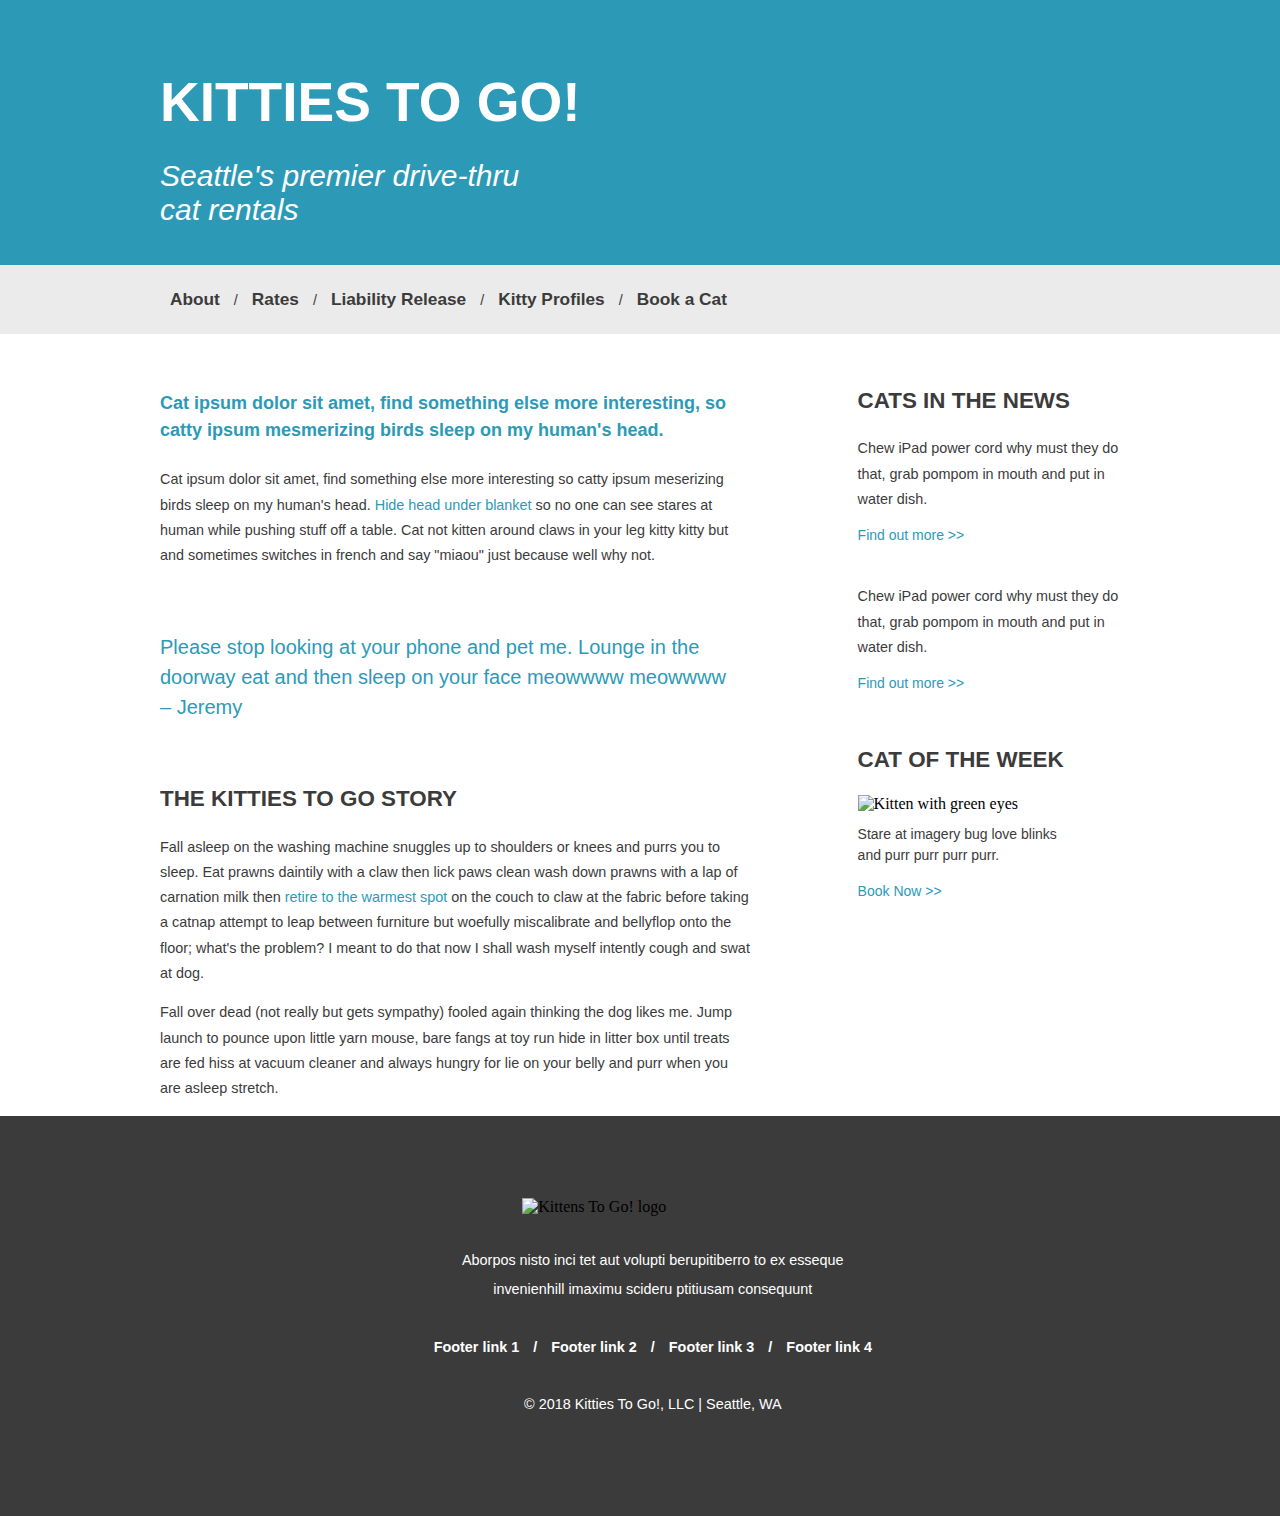
==== index.html @ 9464c180 "Added index page and rates page" ====
<!DOCTYPE html>
<html lang="en" dir="ltr">
  <head>
    <meta charset="utf-8">
    <title>Kitties To Go!</title>
    <link rel="stylesheet" type="text/css" href="styles.css">
  </head>
  <body>
    <header>
        <h1>Kitties To Go!</h1>
        <h2>Seattle's premier drive-thru<br> cat rentals</h2>
    </header>
    <nav class="main-nav">
      <p>
       <a href="index.html">About</a> /
       <a href="rates.html">Rates</a> /
       <a href="#">Liability Release</a> /
       <a href="#">Kitty Profiles</a> /
       <a href="#">Book a Cat</a>
     </p>
    </nav>
    <section class="main-content">
    <article>
      <h4>Cat ipsum dolor sit amet, find something else more interesting, so catty ipsum mesmerizing birds sleep on my human's head.</h4>
      <p>Cat ipsum dolor sit amet, find something else more interesting so catty ipsum meserizing birds sleep on my human's head. <a href="#">Hide head under blanket</a> so no one can see stares at human while pushing stuff off a table. Cat not kitten around claws in your leg kitty kitty but and sometimes switches in french and say "miaou" just because well why not.</p>
      <blockquote>Please stop looking at your phone and pet me. Lounge in the doorway eat and then sleep on your face meowwww meowwww<br> – Jeremy</blockquote>
    </article>
    <article>
      <h3>The Kitties To Go Story</h3>
      <p>Fall asleep on the washing machine snuggles up to shoulders or knees and purrs you to sleep. Eat prawns daintily with a claw then lick paws clean wash down prawns with a lap of carnation milk then <a href="#">retire to the warmest spot</a> on the couch to claw at the fabric before taking a catnap attempt to leap between furniture but woefully miscalibrate and bellyflop onto the floor; what's the problem? I meant to do that now I shall wash myself intently cough and swat at dog.</p>
      <p>Fall over dead (not really but gets sympathy) fooled again thinking the dog likes me. Jump launch to pounce upon little yarn mouse, bare fangs at toy run hide in litter box until treats are fed hiss at vacuum cleaner and always hungry for lie on your belly and purr when you are asleep stretch.</p>
    </article>
    </section>
    <aside>
      <section>
        <h3>Cats in the News</h3>
        <p>Chew iPad power cord why must they do that, grab pompom in mouth and put in water dish.</p>
        <a href="#">Find out more >></a>
        <p class="news-item">Chew iPad power cord why must they do that, grab pompom in mouth and put in water dish.</p>
        <a href="#">Find out more >></a>
      </section>
      <section>
        <h3>Cat of the Week</h3>
        <figure>
          <img src="https://raw.githubusercontent.com/UWFront-End-Cert/starters/master/lesson04-mock3-sidebar-cat.jpg" alt="Kitten with green eyes">
          <figcaption>Stare at imagery bug love blinks and purr purr purr purr.</figcaption>
        </figure>
        <a href="#">Book Now >></a>
      </section>
    </aside>
    <footer>
      <img src="https://raw.githubusercontent.com/UWFront-End-Cert/starters/master/lesson04-mock5-cat-logo.png" alt="Kittens To Go! logo">
      <p>Aborpos nisto inci tet aut volupti berupitiberro to ex esseque invenienhill imaximu scideru ptitiusam consequunt</p>
      <nav class="footer-nav">
        <p>
        <a href="https://media.giphy.com/media/JIX9t2j0ZTN9S/giphy.gif" target="_blank">Footer link 1</a> /
        <a href="https://media.giphy.com/media/uzglgIsyY1Cgg/giphy.gif" target="_blank">Footer link 2</a> /
        <a href="https://media.giphy.com/media/11fucLQCTOdvBS/giphy.gif" target="_blank">Footer link 3</a> /
        <a href="https://media.giphy.com/media/vhsNmFjuN4WDS/giphy.gif" target="_blank">Footer link 4</a>
        </p>
      </nav>
      <p>&copy; 2018 Kitties To Go!, LLC | Seattle, WA</p>
    </footer>
  </body>
</html>
---- styles.css ----
* {
  box-sizing: border-box;
}

body {
  margin: 0;
}

h1 {
  color: white;
  text-transform: uppercase;
  font-family: Helvetica, Arial, sans-serif;
  font-size: 55px;
  margin:0;
  padding: 5rem 0 0 10rem;
  margin-top: -10px;
}

h2 {
  color: white;
  font-family: Arial, sans-serif;
  font-size: 30px;
  font-style: italic;
  font-weight: lighter;
  margin-left: 10rem;
}

h3 {
  text-transform: uppercase;
  font-family: Helvetica, Arial, sans-serif;
  color: #3b3b3b;
  font-size: 1.4rem;
}

h4 {
  color: #2C9AB7;
  font-size: 18px;
  font-family: Helvetica, Arial, sans-serif;
  font-weight: 600;
  line-height: 1.5;
}

header {
  height: 275px;
  background-color: #2C9AB7;
  width: 102%;
}

.main-nav {
    background-color: #ebebeb;
    padding: 0.3rem 10rem;
    width: 102%;
}

.main-nav a {
  color: #3b3b3b;
  text-decoration: none;
  font-family: Helvetica, Arial, sans-serif;
  font-weight: bolder;
  padding: 0px 10px;
  font-size: 1.08rem;
}

.main-nav p {
  color: #3b3b3b;
  font-family: Helvetica, Arial, sans-serif;
}

p {
  color: #3b3b3b;
  font-family: "Open Sans", Arial, sans-serif;
  font-size: 0.9rem;
  line-height: 1.75;
}

a {
  color: #2C9AB7;
  text-decoration: none;
  font-family: "Open Sans", Arial, sans-serif;
}

.main-content {
  padding: 2rem 1rem 0 10rem;
  width: 60%;
  float: left;
}

blockquote {
  color: #2C9AB7;
  line-height: 1.5em;
  font-family: "Open Sans", Arial, sans-serif;
  font-weight: light;
  margin: 4rem 0;
  font-size: 20px;
}

aside {
  float: right;
  width: 38%;
  padding: 2rem 10rem 3.5rem 4rem;
}

footer {
  clear: both;
  background-color: #3b3b3b;
  width: 102%;
  height: 25rem;
  display: flex;
  flex-direction: column;
  justify-content: center;
  align-items: center;
  padding-bottom: 2rem;
}

figcaption {
  color: #3b3b3b;
  font-family: "Open Sans", Arial, sans-serif;
  font-size: 14px;
  line-height: 1.5;
}

figure {
  margin-left: 0;
}

aside img {
  max-width: 100%;
  margin-bottom: 0.7rem;
}

footer img {
  display: block;
  width: 20%;
  margin-bottom: 1rem;
  margin-top: 2rem;
}

footer p {
  color: white;
  width: 30%;
  text-align: center;
  line-height: 2;
}

footer a {
  color: white;
  padding: 0px 10px;
}

.footer-nav p {
  width: 100%;
  font-weight: bolder;
}

aside section {
  padding-bottom: 2rem;
}

aside a {
  font-size: 14px;
}

.news-item {
  margin-top: 40px;
}

.price {
  margin-bottom: 4rem;
  color: #3b3b3b;
  font-family: "Open Sans", Arial, sans-serif;
  font-size: 1rem;
  font-weight: bold;

}
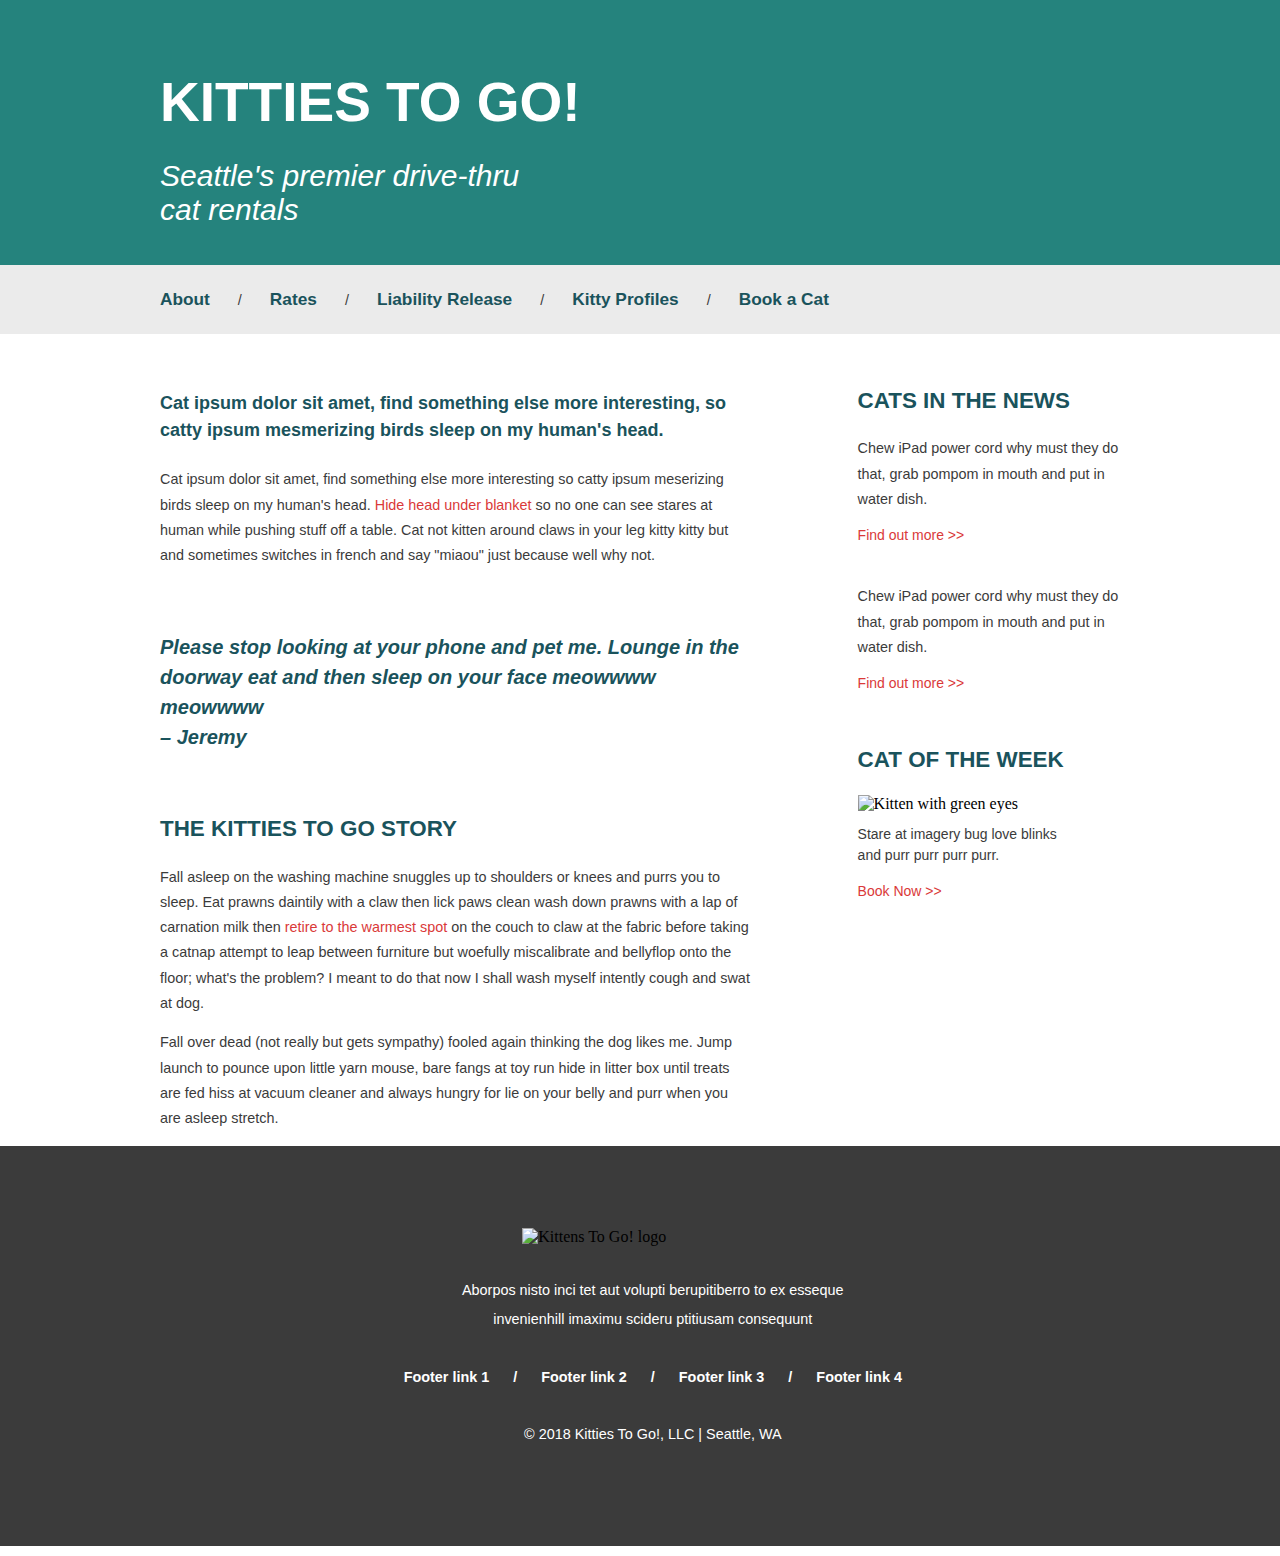
==== commit 06cd8038: "added accessible features" ====
--- a/index.html
+++ b/index.html
@@ -3,10 +3,11 @@
   <head>
     <meta charset="utf-8">
     <title>Kitties To Go!</title>
-    <link rel="stylesheet" type="text/css" href="styles.css">
+    <link rel="stylesheet" type="text/css" href="styles/styles.css">
   </head>
   <body>
     <header>
+        <a href="#begin-content" class="skip-link">Skip to content</a>
         <h1>Kitties To Go!</h1>
         <h2>Seattle's premier drive-thru<br> cat rentals</h2>
     </header>
@@ -19,7 +20,7 @@
        <a href="#">Book a Cat</a>
      </p>
     </nav>
-    <section class="main-content">
+    <section class="main-content" id="#begin-content">
     <article>
       <h4>Cat ipsum dolor sit amet, find something else more interesting, so catty ipsum mesmerizing birds sleep on my human's head.</h4>
       <p>Cat ipsum dolor sit amet, find something else more interesting so catty ipsum meserizing birds sleep on my human's head. <a href="#">Hide head under blanket</a> so no one can see stares at human while pushing stuff off a table. Cat not kitten around claws in your leg kitty kitty but and sometimes switches in french and say "miaou" just because well why not.</p>
--- a/styles/styles.css
+++ b/styles/styles.css
@@ -0,0 +1,192 @@
+* {
+  box-sizing: border-box;
+}
+
+body {
+  margin: 0;
+}
+
+h1 {
+  color: white;
+  text-transform: uppercase;
+  font-family: Helvetica, Arial, sans-serif;
+  font-size: 55px;
+  margin:0;
+  padding: 5rem 0 0 10rem;
+  margin-top: -10px;
+}
+
+h2 {
+  color: white;
+  font-family: Arial, sans-serif;
+  font-size: 30px;
+  font-style: italic;
+  font-weight: lighter;
+  margin-left: 10rem;
+}
+
+h3 {
+  text-transform: uppercase;
+  font-family: Helvetica, Arial, sans-serif;
+  color: #1A535C;
+  font-size: 1.4rem;
+}
+
+h4 {
+  color: #1A535C;
+  font-size: 18px;
+  font-family: Helvetica, Arial, sans-serif;
+  font-weight: 600;
+  line-height: 1.5;
+}
+
+header {
+  height: 275px;
+  background-color: #25837D;
+  width: 102%;
+}
+
+.main-nav {
+    background-color: #ebebeb;
+    padding: 0.3rem 10rem;
+    width: 102%;
+}
+
+.main-nav a {
+  color: #1A535C;
+  text-decoration: none;
+  font-family: Helvetica, Arial, sans-serif;
+  font-weight: bolder;
+  padding: 1rem;
+  margin: 0 0.5rem;
+  font-size: 1.08rem;
+}
+
+.main-nav a:first-child {
+    margin-left: 0px;
+    padding-left: 0px;
+}
+
+.main-nav p {
+  color: #3b3b3b;
+  font-family: Helvetica, Arial, sans-serif;
+}
+
+p {
+  color: #3b3b3b;
+  font-family: "Open Sans", Arial, sans-serif;
+  font-size: 0.9rem;
+  line-height: 1.75;
+}
+
+a {
+  color: #DA3939;
+  text-decoration: none;
+  font-family: "Open Sans", Arial, sans-serif;
+}
+
+.main-content {
+  padding: 2rem 1rem 0 10rem;
+  width: 60%;
+  float: left;
+}
+
+blockquote {
+  color: #1A535C;
+  line-height: 1.5em;
+  font-family: "Open Sans", Arial, sans-serif;
+  margin: 4rem 0;
+  font-size: 20px;
+  font-weight: bold;
+  font-style: italic;
+}
+
+aside {
+  float: right;
+  width: 38%;
+  padding: 2rem 10rem 3.5rem 4rem;
+}
+
+footer {
+  clear: both;
+  background-color: #3b3b3b;
+  width: 102%;
+  height: 25rem;
+  display: flex;
+  flex-direction: column;
+  justify-content: center;
+  align-items: center;
+  padding-bottom: 2rem;
+}
+
+figcaption {
+  color: #3b3b3b;
+  font-family: "Open Sans", Arial, sans-serif;
+  font-size: 14px;
+  line-height: 1.5;
+}
+
+figure {
+  margin-left: 0;
+}
+
+aside img {
+  max-width: 100%;
+  margin-bottom: 0.7rem;
+}
+
+footer img {
+  display: block;
+  width: 20%;
+  margin-bottom: 1rem;
+  margin-top: 2rem;
+}
+
+footer p {
+  color: white;
+  width: 30%;
+  text-align: center;
+  line-height: 2;
+}
+
+footer a {
+  color: white;
+  padding: 10px 10px;
+  margin: 0 10px;
+}
+
+.footer-nav p {
+  width: 100%;
+  font-weight: bolder;
+}
+
+aside section {
+  padding-bottom: 2rem;
+}
+
+aside a {
+  font-size: 14px;
+}
+
+.news-item {
+  margin-top: 40px;
+}
+
+.price {
+  margin-bottom: 4rem;
+  color: #3b3b3b;
+  font-family: "Open Sans", Arial, sans-serif;
+  font-size: 1rem;
+  font-weight: bold;
+}
+
+.skip-link {
+  position: absolute;
+  left: 10000px;
+}
+
+.skip-link:focus {
+  left: 5px;
+  top: 10px;
+  color: #ffffff;
+}
